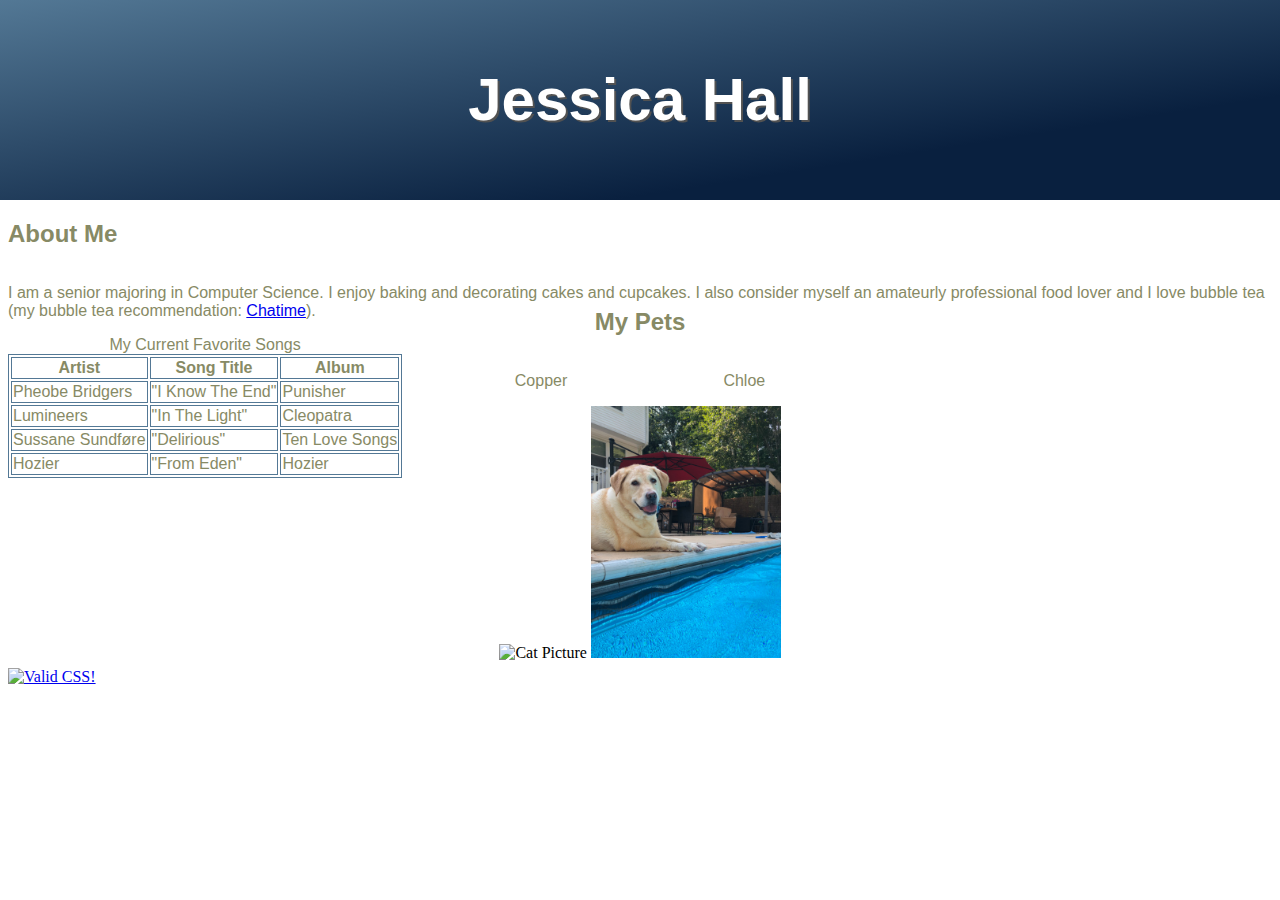
==== index.html @ a0d4d2f8 "Update index.html" ====
<!DOCTYPE html>
<!-- 
    File: index.html
    Created : September 8, 2021
    GUI Assignment: Creating Your First Web Page
    UMass Lowell Computer Science, jessica_hall1@student.uml.edu
    Copyright (c) 2021 by Jessica. All rights reserved. May be freely copied or
    excerpted for educational purposes with credit to the author.
    updated by JH on September 9, 2021 at 10:18 PM
-->

<html lang="en">
    <head>
        <meta charset="utf-8">

        <title>About Jessica</title>
        <!-- stylesheets-->
        <link rel="stylesheet" href="css/styles.css">

    </head>

    <body>
        <!-- div for gradient block and name title-->
        <div id="gradient">
            <h1>Jessica Hall</h1>
        </div>

       <div id = "me">
           <h2>About Me</h2>
           <p>I am a senior majoring in Computer Science. I enjoy baking and decorating cakes and cupcakes. I also consider myself
               an amateurly professional food lover and I love bubble tea (my bubble tea recommendation: <a href="https://www.chatimelowell.com/">Chatime</a>).
           </p>
       </div>

        <div>
            <!-- Table with 3 columns and 4 rows-->
            <table id="musicTable">
                <caption>My Current Favorite Songs</caption>
                <tr>
                    <th>Artist</th>
                    <th>Song Title</th>
                    <th>Album</th>
                </tr>
                <tr>
                    <td>Pheobe Bridgers</td>
                    <td>"I Know The End"</td>
                    <td>Punisher</td>
                </tr>
                <tr>
                    <td>Lumineers</td>
                    <td>"In The Light"</td>
                    <td>Cleopatra</td>
                </tr>
                <tr>
                    <td>Sussane Sundføre</td>
                    <td>"Delirious"</td>
                    <td>Ten Love Songs</td>
                </tr>
                <tr>
                    <td>Hozier</td>
                    <td>"From Eden"</td>
                    <td>Hozier</td>
                </tr>
            </table>
        </div>

        <div id="labels">
            <h2 id = "petLabel">My Pets</h2>
        </div>

        <div id = "pets">
            <p id="copperLabel"> Copper</p>
            <p id ="chloeLabel">Chloe</p>
        </div>

        <div id="petPics">
            <img id="copper" src="Copper_pic.jpg" alt="Cat Picture">
            <img id="chloe" src="Chloe_pic.jpg" alt="Dog Picture">
        </div>
  
        <p>
            <a href="https://jigsaw.w3.org/css-validator/check/referer">
                <img style="border:0;width:88px;height:31px"
                    src="https://jigsaw.w3.org/css-validator/images/vcss"
                    alt="Valid CSS!" />
            </a>
        </p>
              

    </body>
</html>
---- css/styles.css ----
#gradient {
  /*Needed to make div position at the top of page (when I increased font size the whole div moved down)*/
  /* source :  https://stackoverflow.com/questions/5600516/anchor-a-div-to-top-of-the-browser-window */
  position: absolute;
  top: 0;
  left: 0;
  right: 0;
  height: 200px;
  /*source: https://www.w3schools.com/css/css3_gradients.asp*/
  background-color: #537895;
  /* Creates a gradient of 2 colors diagonally*/
  background-image: linear-gradient(to bottom right, #537895, #09203f 74%);
 }

h1{
 
  font-family: 'Trebuchet MS', 'Lucida Sans Unicode', 'Lucida Grande', 'Lucida Sans', Arial, sans-serif;
  font-size: 60px;
  color:white;
  /* Added text shadow to main 'Jessica Hall' header*/
  text-shadow: 2px 2px #525252;
  text-align:center;
  /* Had to adjust line height to get text in the middle of gradient (I think the absolute position of the gradient caused this)*/
  line-height: 120px;
}

#musicTable, #me{
  /*Adjust posiiton so it's under the gradient box*/
  position: relative;
  top: 200px;
}

#musicTable, th, td{
  border: 1px solid #537895;
  color: #878a65;
  font-family: 'Segoe UI', Tahoma, Geneva, Verdana, sans-serif;

}

#pets, #labels{
  /*position below the gradient and center pictures*/
  position: relative;
  top: 10px;
  text-align: center;
  color: #878a65;
  font-family: 'Segoe UI', Tahoma, Geneva, Verdana, sans-serif;
}

#petPics{
  /*position below the gradient and center pictures*/
  position: relative;
  top: 10px;
  text-align: center;
}

#copper, #chloe{
  width: 15%;
}

p{
  /*allows the two p elements for pet name titles to be on the same line*/
  display: inline-block;
}
#copperLabel{
  /* push name label to the left to center on top of picture*/
  padding-right:6%;
}

#chloeLabel{
  /* push name label to the right to center on top of picture*/
  padding-left: 6%;
}

#me{
  color: #878a65;
  font-family: 'Segoe UI', Tahoma, Geneva, Verdana, sans-serif;
}
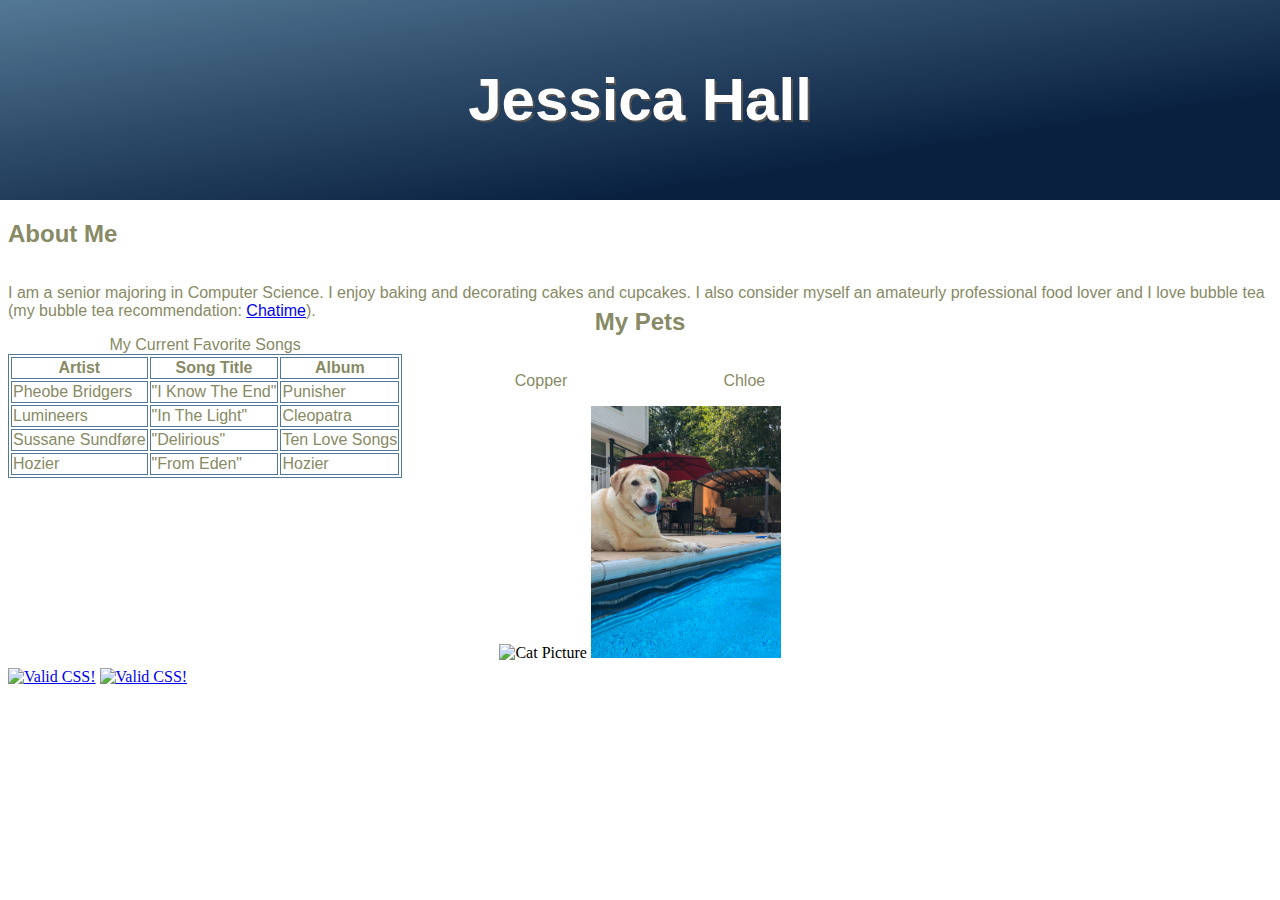
==== commit 46d929bf: "Update index.html" ====
--- a/index.html
+++ b/index.html
@@ -6,7 +6,7 @@
     UMass Lowell Computer Science, jessica_hall1@student.uml.edu
     Copyright (c) 2021 by Jessica. All rights reserved. May be freely copied or
     excerpted for educational purposes with credit to the author.
-    updated by JH on September 9, 2021 at 10:18 PM
+    updated by JH on September 11, 2021 5:25 PM
 -->
 
 <html lang="en">
@@ -64,20 +64,22 @@
             </table>
         </div>
 
+        <!-- Pet labels -->
         <div id="labels">
             <h2 id = "petLabel">My Pets</h2>
         </div>
-
         <div id = "pets">
             <p id="copperLabel"> Copper</p>
             <p id ="chloeLabel">Chloe</p>
         </div>
 
+        <!-- Pet pcitures -->
         <div id="petPics">
             <img id="copper" src="Copper_pic.jpg" alt="Cat Picture">
             <img id="chloe" src="Chloe_pic.jpg" alt="Dog Picture">
         </div>
   
+        <!-- W3C validation -->
         <p>
             <a href="https://jigsaw.w3.org/css-validator/check/referer">
                 <img style="border:0;width:88px;height:31px"
@@ -85,7 +87,14 @@
                     alt="Valid CSS!" />
             </a>
         </p>
-              
+        <p>
+            <a href="https://jigsaw.w3.org/css-validator/check/referer">
+                <img style="border:0;width:88px;height:31px"
+                    src="https://jigsaw.w3.org/css-validator/images/vcss-blue"
+                    alt="Valid CSS!" />
+            </a>
+        </p>
+                      
 
     </body>
 </html>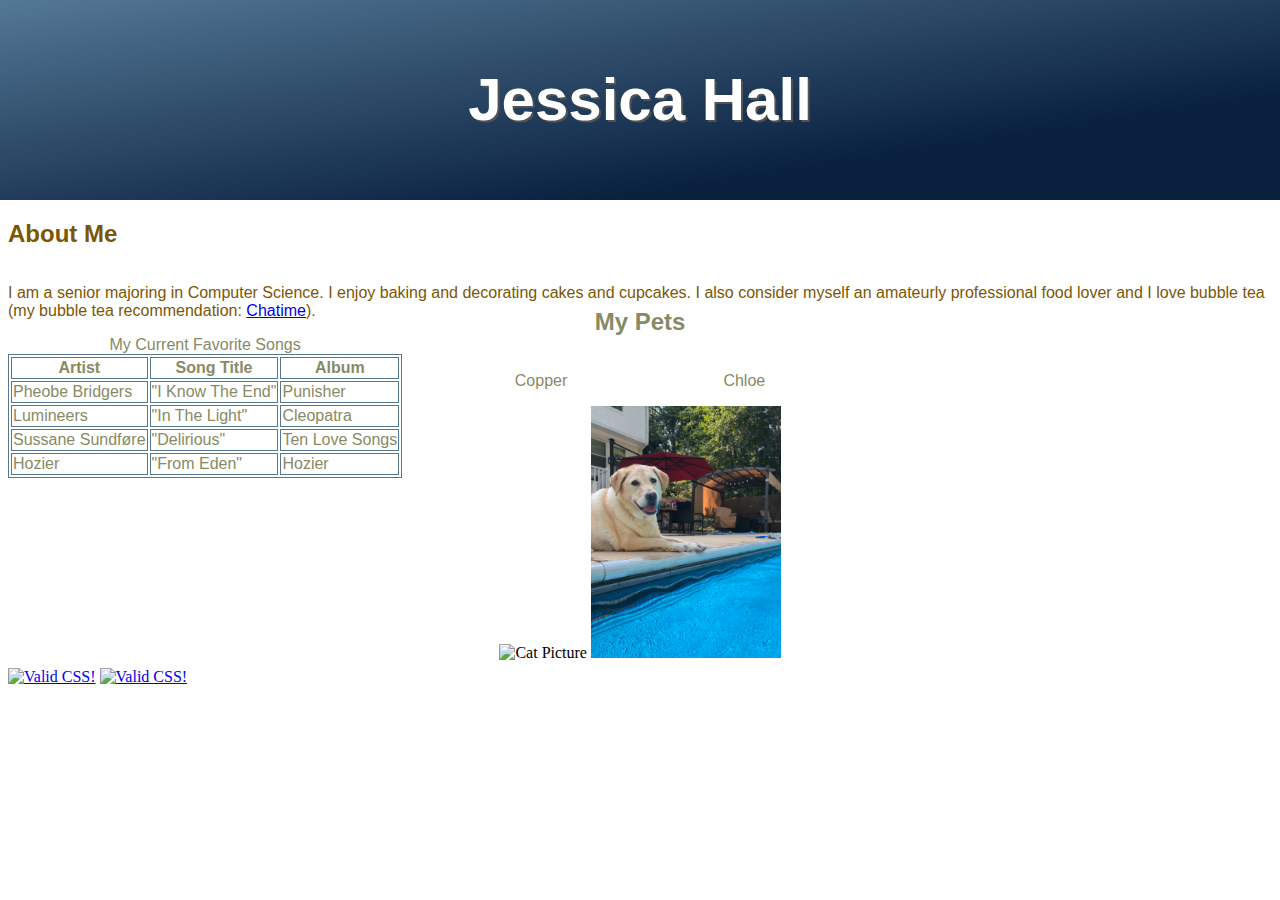
==== commit 6e07ddbc: "updated styles.css" ====
--- a/index.html
+++ b/index.html
@@ -6,7 +6,7 @@
     UMass Lowell Computer Science, jessica_hall1@student.uml.edu
     Copyright (c) 2021 by Jessica. All rights reserved. May be freely copied or
     excerpted for educational purposes with credit to the author.
-    updated by JH on September 11, 2021 5:25 PM
+    updated by JH on September 11, 2021 5:38 PM
 -->
 
 <html lang="en">
@@ -25,6 +25,7 @@
             <h1>Jessica Hall</h1>
         </div>
 
+        <!-- About me title and blurb -->
        <div id = "me">
            <h2>About Me</h2>
            <p>I am a senior majoring in Computer Science. I enjoy baking and decorating cakes and cupcakes. I also consider myself
@@ -73,13 +74,13 @@
             <p id ="chloeLabel">Chloe</p>
         </div>
 
-        <!-- Pet pcitures -->
+        <!-- Pet pictures -->
         <div id="petPics">
             <img id="copper" src="Copper_pic.jpg" alt="Cat Picture">
             <img id="chloe" src="Chloe_pic.jpg" alt="Dog Picture">
         </div>
   
-        <!-- W3C validation -->
+        <!-- W3C validation (HTML 5 icons don't exist, but no errors or warnings occured)-->
         <p>
             <a href="https://jigsaw.w3.org/css-validator/check/referer">
                 <img style="border:0;width:88px;height:31px"
--- a/css/styles.css
+++ b/css/styles.css
@@ -1,3 +1,14 @@
+/*
+File: styles.css
+Created : September 9, 2021
+GUI Assignment: Creating Your First Web Page
+UMass Lowell Computer Science, jessica_hall1@student.uml.edu
+Copyright (c) 2021 by Jessica. All rights reserved. May be freely copied or
+excerpted for educational purposes with credit to the author.
+updated by JH on September 11, 2021 at 5:08 PM.
+*/
+
+/*Styling for gradient block at top */
 #gradient {
   /*Needed to make div position at the top of page (when I increased font size the whole div moved down)*/
   /* source :  https://stackoverflow.com/questions/5600516/anchor-a-div-to-top-of-the-browser-window */
@@ -12,8 +23,8 @@
   background-image: linear-gradient(to bottom right, #537895, #09203f 74%);
  }
 
+/*Styling the main page header, 'Jessica Hall' */
 h1{
- 
   font-family: 'Trebuchet MS', 'Lucida Sans Unicode', 'Lucida Grande', 'Lucida Sans', Arial, sans-serif;
   font-size: 60px;
   color:white;
@@ -24,19 +35,21 @@
   line-height: 120px;
 }
 
+/*Styling for table and 'About Me' header */
 #musicTable, #me{
   /*Adjust posiiton so it's under the gradient box*/
   position: relative;
   top: 200px;
 }
 
+/*Styling for table headers and table data*/
 #musicTable, th, td{
   border: 1px solid #537895;
   color: #878a65;
   font-family: 'Segoe UI', Tahoma, Geneva, Verdana, sans-serif;
-
 }
 
+/*Styling for pet picture labels and 'MyPets' header */
 #pets, #labels{
   /*position below the gradient and center pictures*/
   position: relative;
@@ -46,6 +59,7 @@
   font-family: 'Segoe UI', Tahoma, Geneva, Verdana, sans-serif;
 }
 
+/* Styling for the pet pictures div */
 #petPics{
   /*position below the gradient and center pictures*/
   position: relative;
@@ -53,26 +67,34 @@
   text-align: center;
 }
 
+/* Styling for each pet picture*/
 #copper, #chloe{
   width: 15%;
 }
 
+/*Styling for about me paragraph write-up and the pet name labels*/
 p{
   /*allows the two p elements for pet name titles to be on the same line*/
   display: inline-block;
 }
+
+/*Styling for cat name label */
 #copperLabel{
   /* push name label to the left to center on top of picture*/
   padding-right:6%;
 }
 
+/*Styling for dog name label */
 #chloeLabel{
   /* push name label to the right to center on top of picture*/
   padding-left: 6%;
 }
 
+/* Styling for 'About Me' Header*/
 #me{
-  color: #878a65;
+  color: #7c5604;
   font-family: 'Segoe UI', Tahoma, Geneva, Verdana, sans-serif;
 }
 
+
+
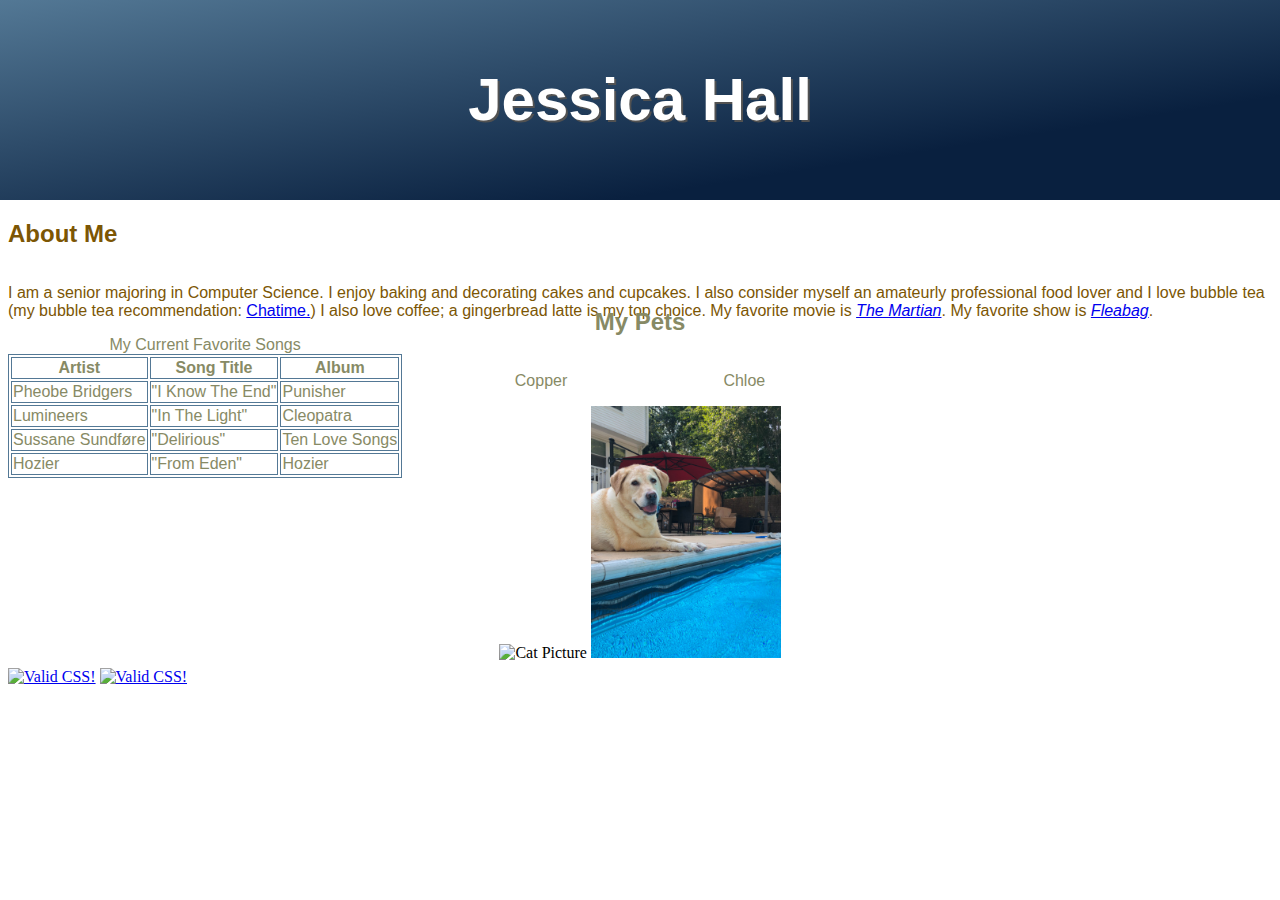
==== commit 60f6cc24: "updated comments" ====
--- a/index.html
+++ b/index.html
@@ -3,10 +3,11 @@
     File: index.html
     Created : September 8, 2021
     GUI Assignment: Creating Your First Web Page
-    UMass Lowell Computer Science, jessica_hall1@student.uml.edu
+    Description: This page is an about me website with some quick facts and pictures.
+    Jessica Hall, UMass Lowell Computer Science, jessica_hall1@student.uml.edu
     Copyright (c) 2021 by Jessica. All rights reserved. May be freely copied or
     excerpted for educational purposes with credit to the author.
-    updated by JH on September 11, 2021 5:38 PM
+    last updated by JH on September 15, 2021 7:41 PM
 -->
 
 <html lang="en">
@@ -29,7 +30,9 @@
        <div id = "me">
            <h2>About Me</h2>
            <p>I am a senior majoring in Computer Science. I enjoy baking and decorating cakes and cupcakes. I also consider myself
-               an amateurly professional food lover and I love bubble tea (my bubble tea recommendation: <a href="https://www.chatimelowell.com/">Chatime</a>).
+               an amateurly professional food lover and I love bubble tea (my bubble tea recommendation: <a href="https://www.chatimelowell.com/">Chatime.</a>)
+               I also love coffee; a gingerbread latte is my top choice. My favorite movie is <a href = "https://www.imdb.com/title/tt3659388/"> <i>The Martian</i></a>. 
+               My favorite show is <a href = "https://www.imdb.com/title/tt5687612/?ref_=fn_al_tt_1" ><i>Fleabag</i></a>.
            </p>
        </div>
 
@@ -76,8 +79,8 @@
 
         <!-- Pet pictures -->
         <div id="petPics">
-            <img id="copper" src="Copper_pic.jpg" alt="Cat Picture">
-            <img id="chloe" src="Chloe_pic.jpg" alt="Dog Picture">
+            <img id="copper" src="images/Copper_pic.jpg" alt="Cat Picture">
+            <img id="chloe" src="images/Chloe_pic.jpg" alt="Dog Picture">
         </div>
   
         <!-- W3C validation (HTML 5 icons don't exist, but no errors or warnings occured)-->
--- a/css/styles.css
+++ b/css/styles.css
@@ -2,10 +2,10 @@
 File: styles.css
 Created : September 9, 2021
 GUI Assignment: Creating Your First Web Page
-UMass Lowell Computer Science, jessica_hall1@student.uml.edu
+Jessica Hall, UMass Lowell Computer Science, jessica_hall1@student.uml.edu
 Copyright (c) 2021 by Jessica. All rights reserved. May be freely copied or
 excerpted for educational purposes with credit to the author.
-updated by JH on September 11, 2021 at 5:08 PM.
+updated by JH on September 15, 2021 at 7:39 PM.
 */
 
 /*Styling for gradient block at top */
